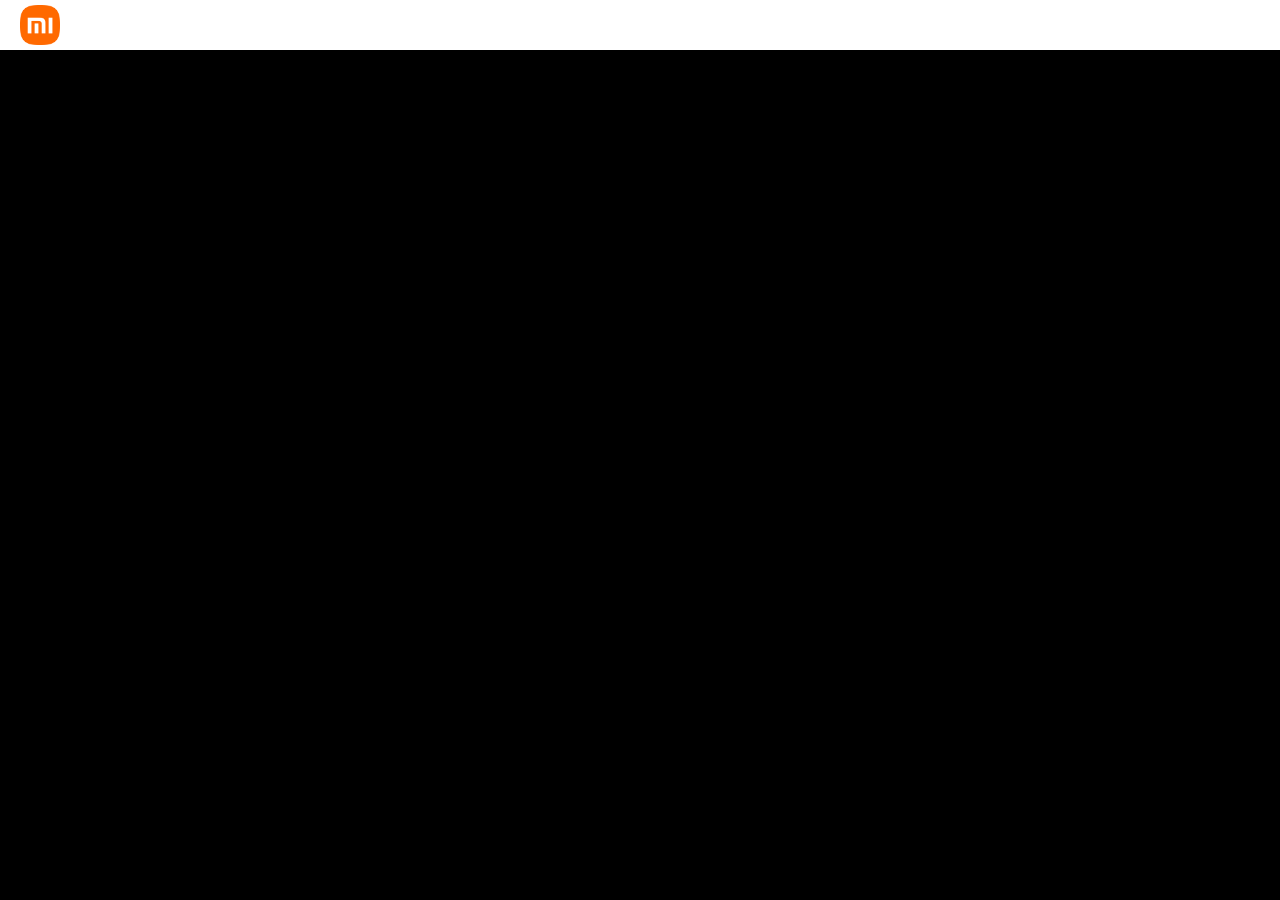
==== html/index.html @ 78ea6df3 "01.09.23" ====
<!DOCTYPE html>
<html lang="en">
<head>
    <meta charset="UTF-8">
    <meta name="viewport" content="width=device-width, initial-scale=1.0">
    <title>Redmi</title>
    <style>
         * {
            padding: 0;
            margin: 0;
         }
        body {
            height: 100vh;
            background-color: black;
        }

        .header {
            display: flex;
            height: 50px;
            background-color: white;
            justify-content: space-between;
        }
        .container {
            height: 100%;
            /*background-color: red;*/
            width: 50%;
            display: flex;
            align-items: center;
            gap: 25px;
            padding-left: 20px;
        }

        .nav-bar {
            width:80% ;

        }
        .icons {
           /* background-color: aqua;*/
            width: 50%;
        }

        .logo img{
            /* height: 100%; */
            display: block;
            width: auto;
        }
        .nav-bar ul{
            display: flex;
            gap: 15px;
    
        }
        .nav-bar ul li {
            list-style: none;
            /* justify-content: space-between; */
        }
        .nav-bar ul li a {
            text-decoration: none;
            font-size: 18px;
            color: black;
            font-weight: 500;
        }
    </style>
</head>
<body>
    <div class="header">
        <div class="container">
            <div class="logo">
                <img src="logo.png" height="40px" alt="logo">
            </div>
            <div class="nav-bar">
               <!--<ul>
                <li><a href="#">Store</a></li>
                <li><a href="#">Phone</a></li>
                <li><a href="#">Tv and smarthome</a></li>
                <li><a href="#">Laptop and tablet</a></li>
                <li><a href="#">Lifestyle</a></li>
               </ul>-->
            </div>
        </div>
        <div class="icons"></div>
    </div>

</body>
</html>
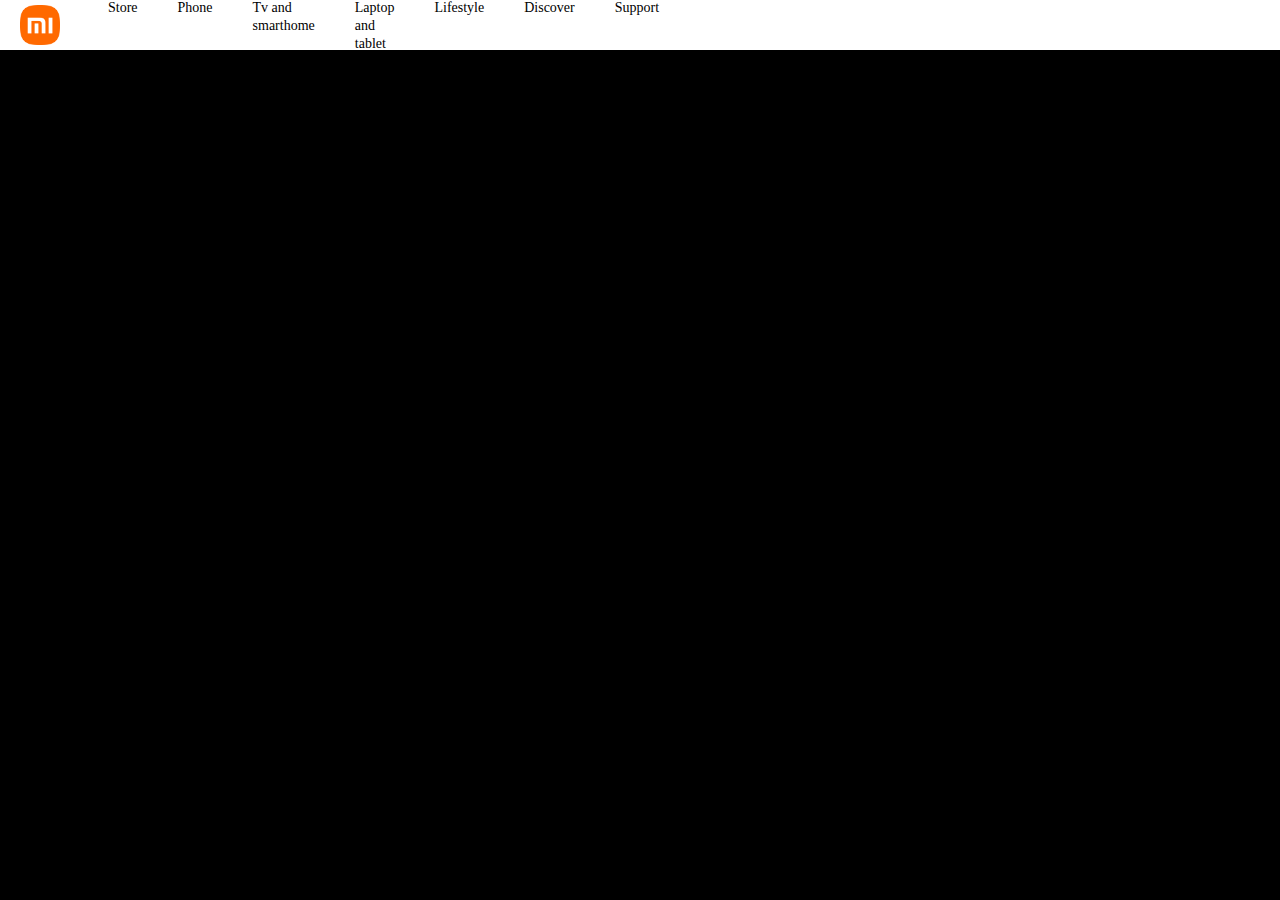
==== commit 99f70b60: "07.09.23" ====
--- a/html/index.html
+++ b/html/index.html
@@ -26,38 +26,46 @@
             width: 50%;
             display: flex;
             align-items: center;
-            gap: 25px;
+            gap: 40px;
             padding-left: 20px;
         }
 
         .nav-bar {
             width:80% ;
+            padding: 0px 8px;
 
         }
         .icons {
-           /* background-color: aqua;*/
             width: 50%;
+            display: flex;
+            justify-content: right;
         }
 
         .logo img{
-            /* height: 100%; */
             display: block;
             width: auto;
         }
         .nav-bar ul{
             display: flex;
-            gap: 15px;
+            gap:40px;
     
         }
         .nav-bar ul li {
             list-style: none;
-            /* justify-content: space-between; */
         }
         .nav-bar ul li a {
             text-decoration: none;
-            font-size: 18px;
+            font-size: 14px;
             color: black;
             font-weight: 500;
+        }
+        .icons ul li a{
+            text-decoration: none;
+        }
+        .icons ul {
+            list-style: none;
+            display: flex;
+            gap: 40px;
         }
     </style>
 </head>
@@ -68,16 +76,17 @@
                 <img src="logo.png" height="40px" alt="logo">
             </div>
             <div class="nav-bar">
-               <!--<ul>
+               <ul>
                 <li><a href="#">Store</a></li>
                 <li><a href="#">Phone</a></li>
                 <li><a href="#">Tv and smarthome</a></li>
                 <li><a href="#">Laptop and tablet</a></li>
                 <li><a href="#">Lifestyle</a></li>
-               </ul>-->
+                <li><a href="#">Discover</a></li>
+                <li><a href="#">Support</a></li>
+               </ul>
             </div>
         </div>
-        <div class="icons"></div>
     </div>
 
 </body>
